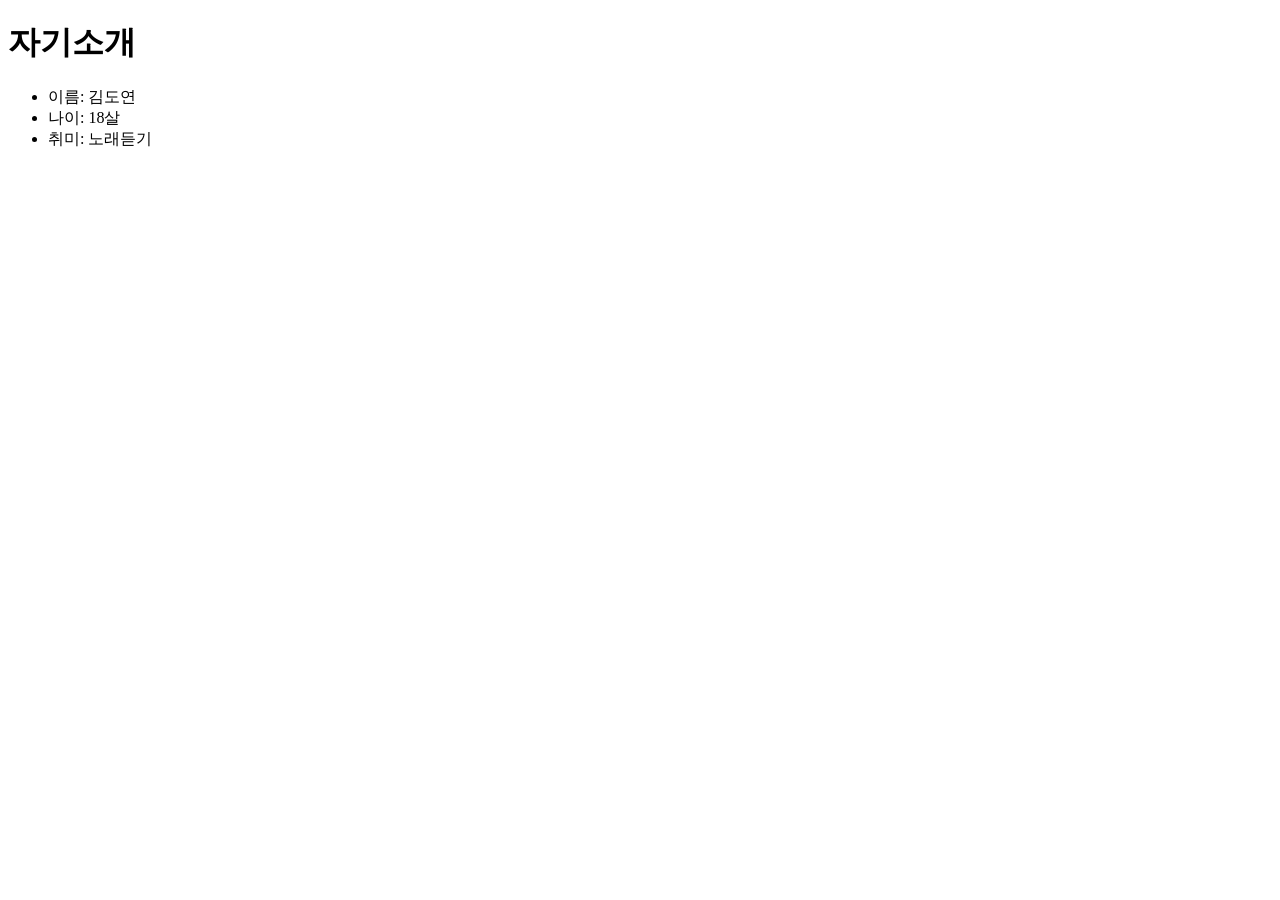
==== index.html @ 9774ab58 "Add files via upload" ====
<!DOCTYPE html>
<html lang="en">
<head>
    <meta charset="UTF-8">
    <meta name="viewport" content="width=device-width, initial-scale=1.0">
    <title>Document</title>
</head>
<body>
    <h1>자기소개</h1>
    <ul>
        <li>이름: 김도연</li>
        <li>나이: 18살</li>
        <li>취미: 노래듣기</li>
    </ul>
</body>
</html>
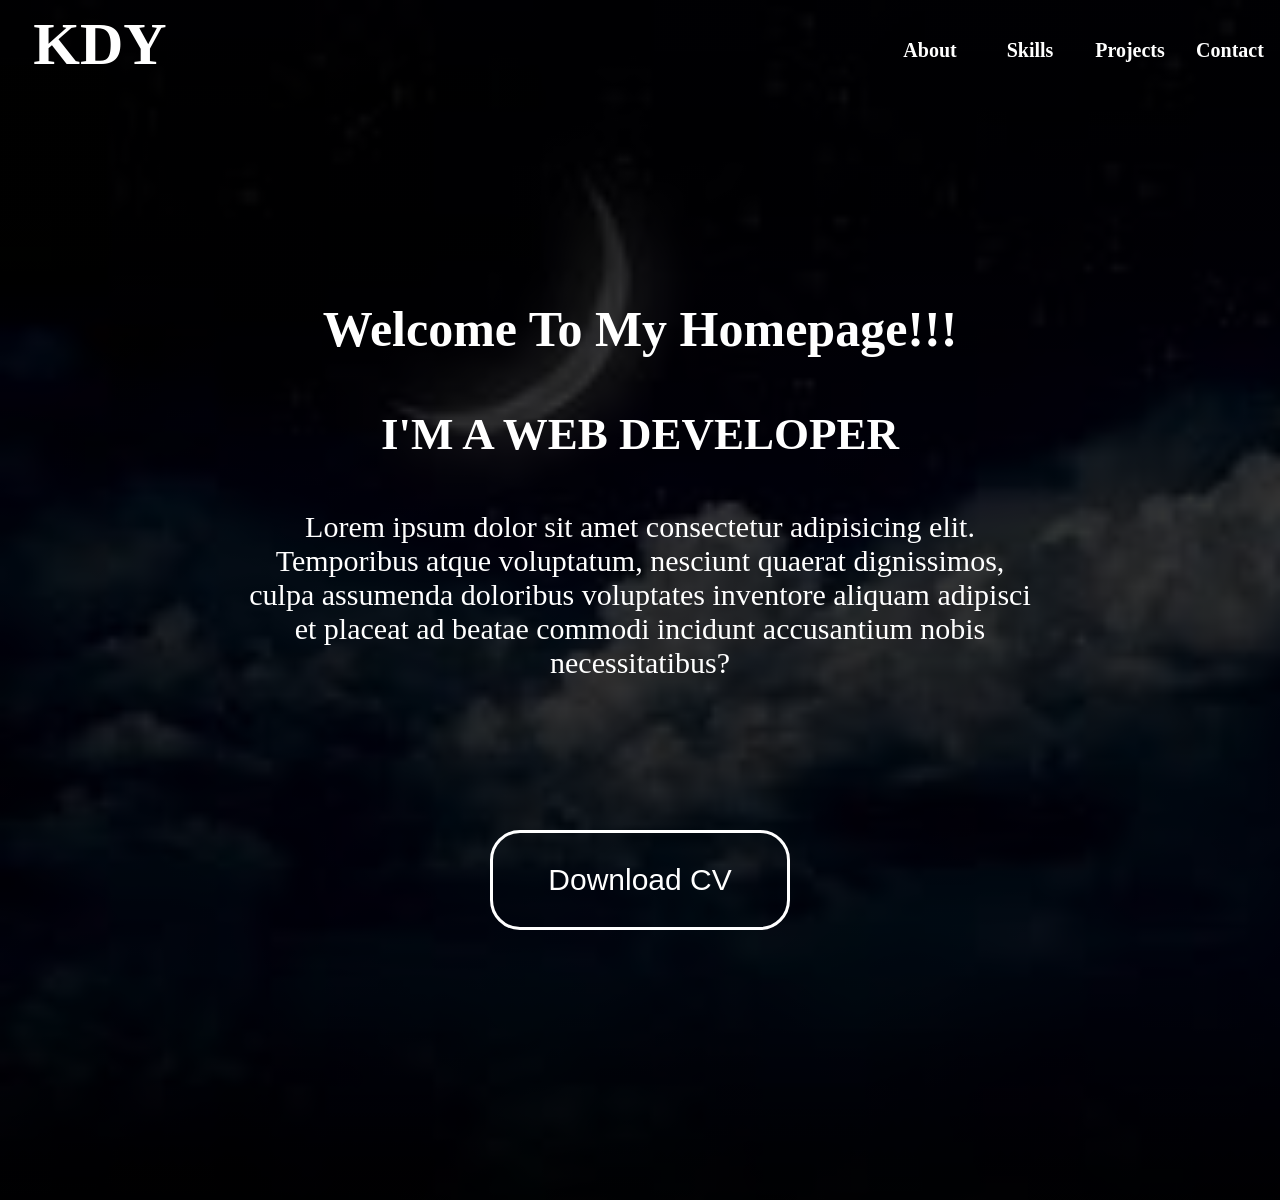
==== commit f47faf8c: "Add files via upload" ====
--- a/index.html
+++ b/index.html
@@ -1,16 +1,37 @@
 <!DOCTYPE html>
 <html lang="en">
+
 <head>
     <meta charset="UTF-8">
     <meta name="viewport" content="width=device-width, initial-scale=1.0">
     <title>Document</title>
+    <link rel="stylesheet" href="style.css">
 </head>
+
 <body>
-    <h1>자기소개</h1>
-    <ul>
-        <li>이름: 김도연</li>
-        <li>나이: 18살</li>
-        <li>취미: 노래듣기</li>
-    </ul>
+    <div class="container">
+        <div class="header">
+            <div class="logo">
+                KDY
+            </div>
+            <ul class="menu">
+                <li><a href="#">About</a></li>
+                <li><a href="#">Skills</a></li>
+                <li><a href="#">Projects</a></li>
+                <li><a href="#">Contact</a></li>
+            </ul>
+        </div>
+        <div class="main">
+            <h1>Welcome To My Homepage!!!</h1>
+            <h2>I'M A WEB DEVELOPER</h2>
+            <p>
+                Lorem ipsum dolor sit amet consectetur adipisicing elit. Temporibus atque voluptatum, nesciunt quaerat
+                dignissimos, culpa assumenda doloribus voluptates inventore aliquam adipisci et placeat ad beatae
+                commodi incidunt accusantium nobis necessitatibus?
+            </p>
+            <button>Download CV</button>
+        </div>
+    </div>
 </body>
+
 </html>
--- a/style.css
+++ b/style.css
@@ -0,0 +1,89 @@
+*{
+    margin: 0;
+    padding: 0;
+    box-sizing: border-box;
+
+}
+a{
+    text-decoration: none;
+    display: block;
+    color: black;
+}
+li{
+    list-style-type: none;
+}
+.container{
+    width: 100%;
+    height: 1200px;
+
+    background: linear-gradient(rgba(0,0,0,0.8),rgba(0,0,0,0.8)),url(bg.jpg) no-repeat;
+    background-size: cover;
+    color: white;
+}
+.header{
+    width: 100%;
+    height: 100px;
+
+    display: flex;
+    justify-content: space-between;
+    align-items: center;
+}
+.logo{
+    width: 200px;
+    height: 80px;
+
+    font-size: 60px;
+    text-align: center;
+    font-weight: bold;
+}
+.menu{
+    width: 400px;
+    height: 100px;
+
+    display: flex;
+    align-items: center;
+}
+.menu li{
+    width: 100px;
+    text-align: center;
+}
+.menu li a{
+    font-size: 20px;
+    font-weight: bold;
+    color: white;
+}
+.main{
+    width: 800px;
+    height: 500px;
+    margin: 0 auto;
+
+    margin-top: 200px;
+    text-align: center;
+}
+.main h1{
+    font-size: 50px;
+    margin-bottom: 50px;
+}
+.main h2{
+    font-size: 45px;
+    margin-bottom: 50px;
+}
+.main p{
+    font-size: 30px;
+    margin-bottom: 150px;
+}
+.main button{
+    font-size: 30px;
+    width: 300px;
+    height: 100px;
+    border-radius: 30px;
+    background-color: transparent;
+    color: white;
+    border: 3px solid white;
+}
+.main button:hover{
+    background-color: white;
+    color: black;
+
+    cursor: pointer;
+}
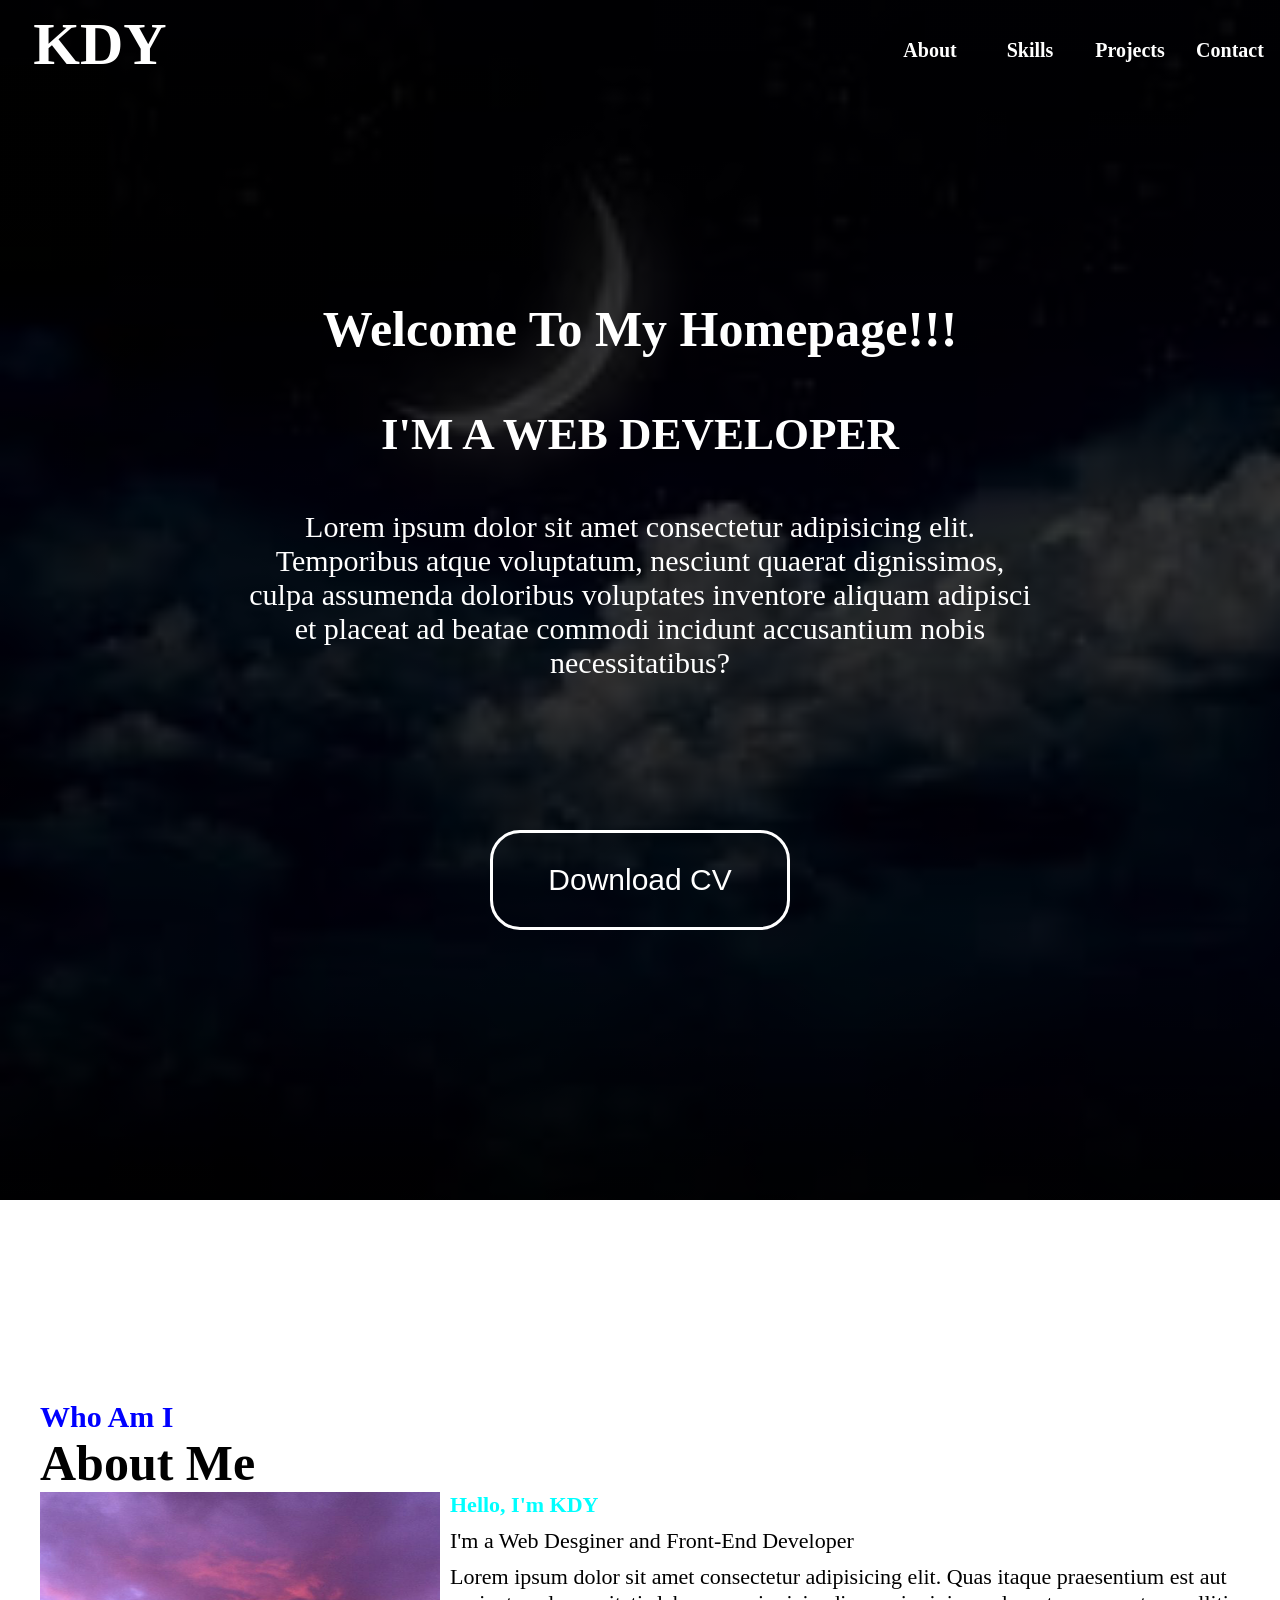
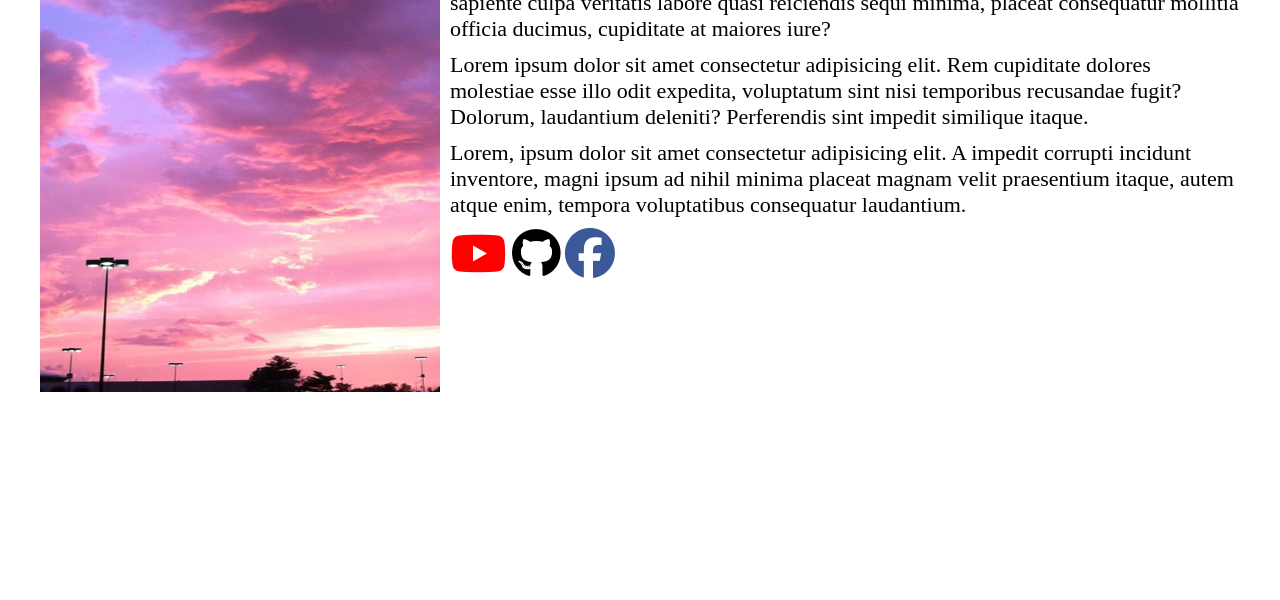
==== commit c5f08d98: "Add files via upload" ====
--- a/index.html
+++ b/index.html
@@ -6,6 +6,7 @@
     <meta name="viewport" content="width=device-width, initial-scale=1.0">
     <title>Document</title>
     <link rel="stylesheet" href="style.css">
+    <link rel="stylesheet" href="https://cdnjs.cloudflare.com/ajax/libs/font-awesome/6.6.0/css/all.min.css" integrity="sha512-Kc323vGBEqzTmouAECnVceyQqyqdsSiqLQISBL29aUW4U/M7pSPA/gEUZQqv1cwx4OnYxTxve5UMg5GT6L4JJg==" crossorigin="anonymous" referrerpolicy="no-referrer" />
 </head>
 
 <body>
@@ -15,7 +16,7 @@
                 KDY
             </div>
             <ul class="menu">
-                <li><a href="#">About</a></li>
+                <li><a href="#about">About</a></li>
                 <li><a href="#">Skills</a></li>
                 <li><a href="#">Projects</a></li>
                 <li><a href="#">Contact</a></li>
@@ -32,6 +33,27 @@
             <button>Download CV</button>
         </div>
     </div>
+
+    <div class="about" id="about">
+        <h2>Who Am I</h2>
+        <h1>About Me</h1>
+        <div class="contents">
+            <div class="left">
+                <img src="about.png" alt="about">
+            </div>
+            <div class="right">
+                <h3>Hello, I'm KDY</h3>
+                <ul>
+                    <li>I'm a Web Desginer and Front-End Developer</li>
+                    <li>Lorem ipsum dolor sit amet consectetur adipisicing elit. Quas itaque praesentium est aut sapiente culpa veritatis labore quasi reiciendis sequi minima, placeat consequatur mollitia officia ducimus, cupiditate at maiores iure?</li>
+                    <li>Lorem ipsum dolor sit amet consectetur adipisicing elit. Rem cupiditate dolores molestiae esse illo odit expedita, voluptatum sint nisi temporibus recusandae fugit? Dolorum, laudantium deleniti? Perferendis sint impedit similique itaque.</li>
+                    <li>Lorem, ipsum dolor sit amet consectetur adipisicing elit. A impedit corrupti incidunt inventore, magni ipsum ad nihil minima placeat magnam velit praesentium itaque, autem atque enim, tempora voluptatibus consequatur laudantium.</li>
+                    <li><i class="fa-brands fa-youtube"></i> <i class="fa-brands fa-github"></i> <i class="fa-brands fa-facebook"></i></li>
+                </ul>
+                
+            </div>
+        </div>
+    </div>
 </body>
 
 </html>
--- a/style.css
+++ b/style.css
@@ -3,6 +3,10 @@
     padding: 0;
     box-sizing: border-box;
 
+    
+}
+html{
+    scroll-behavior: smooth;
 }
 a{
     text-decoration: none;
@@ -86,4 +90,55 @@
     color: black;
 
     cursor: pointer;
+}
+.about{
+    width: 1200px;
+    height: 800px;
+    margin: 0 auto;
+    margin-top: 200px;
+
+}
+.about h2{
+    font-size: 30px;
+    color: blue;
+}
+.about h1{
+    font-size: 50px;
+}
+.about .contents{
+    width: 100%;
+    height: 500px;
+
+    display: flex;
+}
+.about .left{
+    width: 400px;
+    height: 500px;
+}
+.about .right{
+    width: 800px;
+    height: 500px;
+    padding-left: 10px;
+}
+.about img{
+    width: 400px;
+    height: 500px;
+}
+.about .right h3{
+    font-size: 22px;
+    color: aqua;
+}
+.about .right li{
+    font-size: 22px;
+    margin-top: 10px;
+
+}
+.fa-brands{
+    font-size: 50px;
+}
+.fa-youtube{
+    color: red;
+}
+.fa-facebook{
+    color: #3b5998;
 }
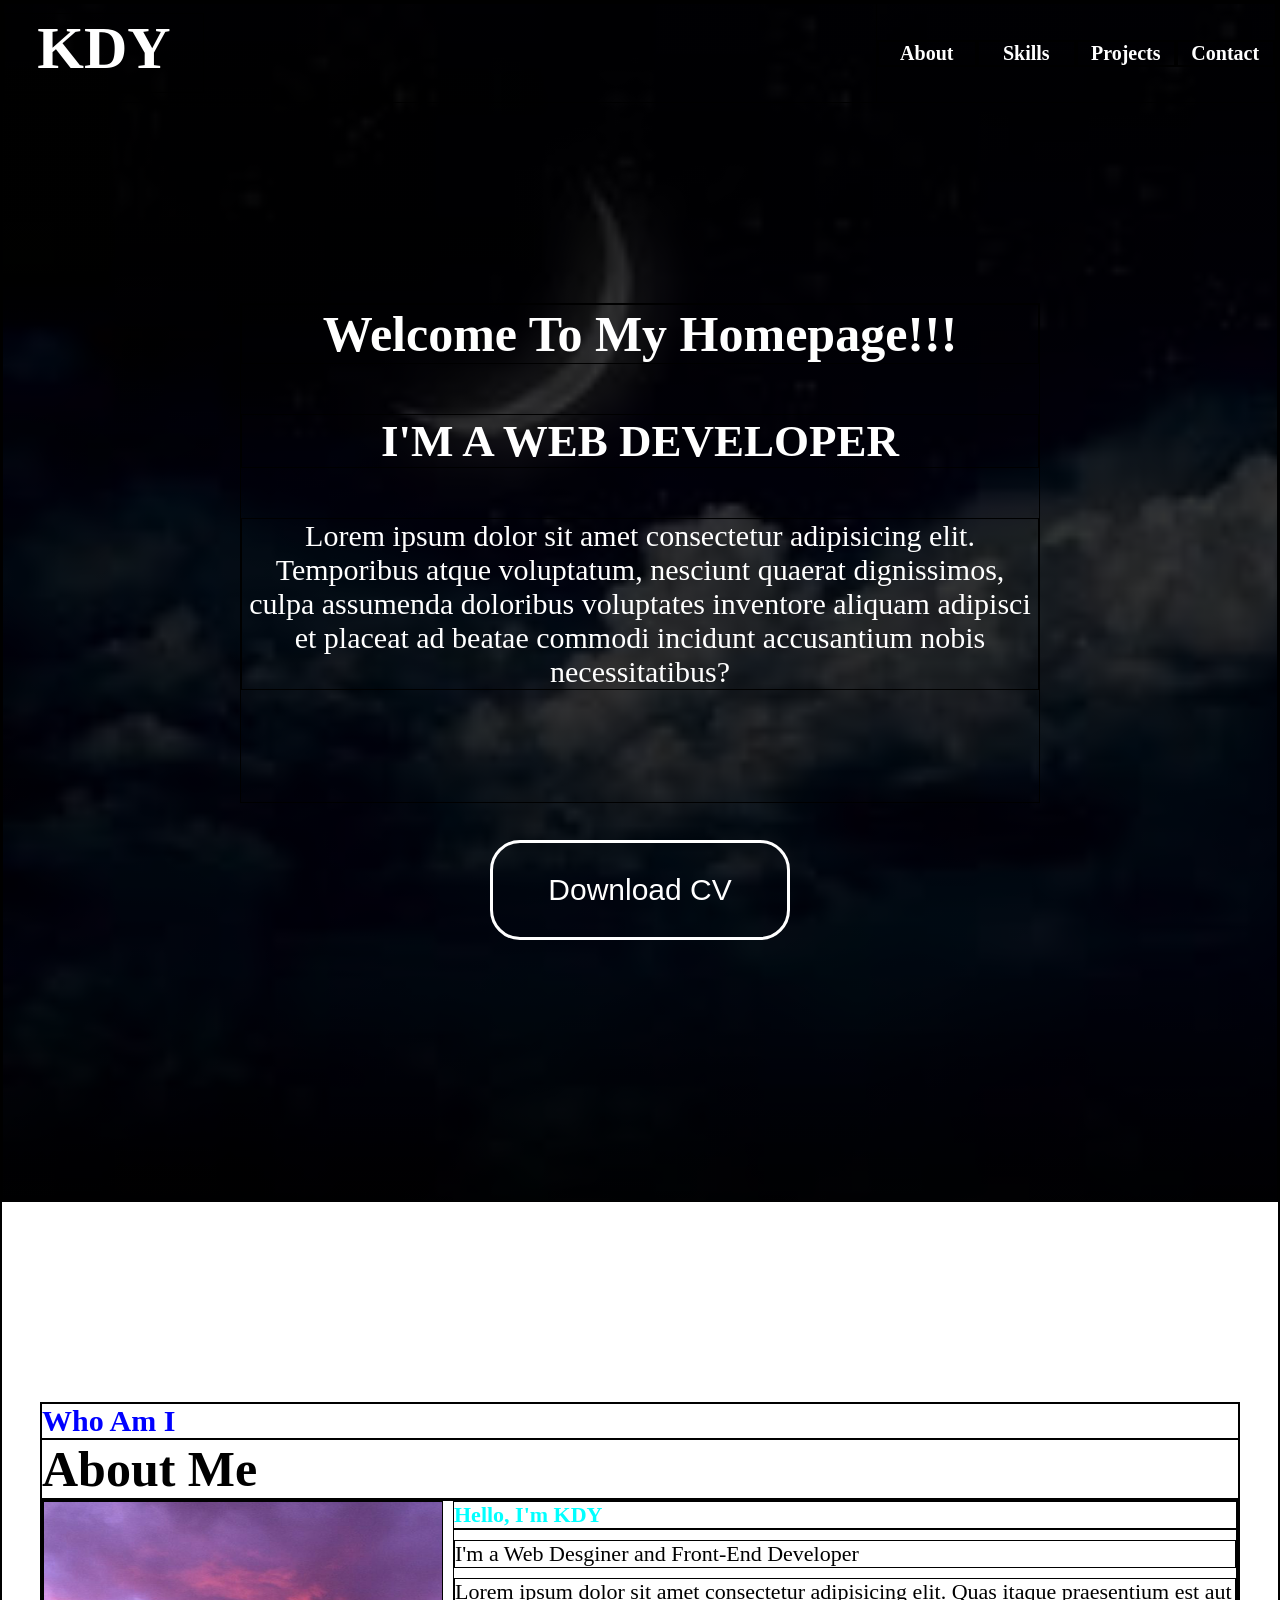
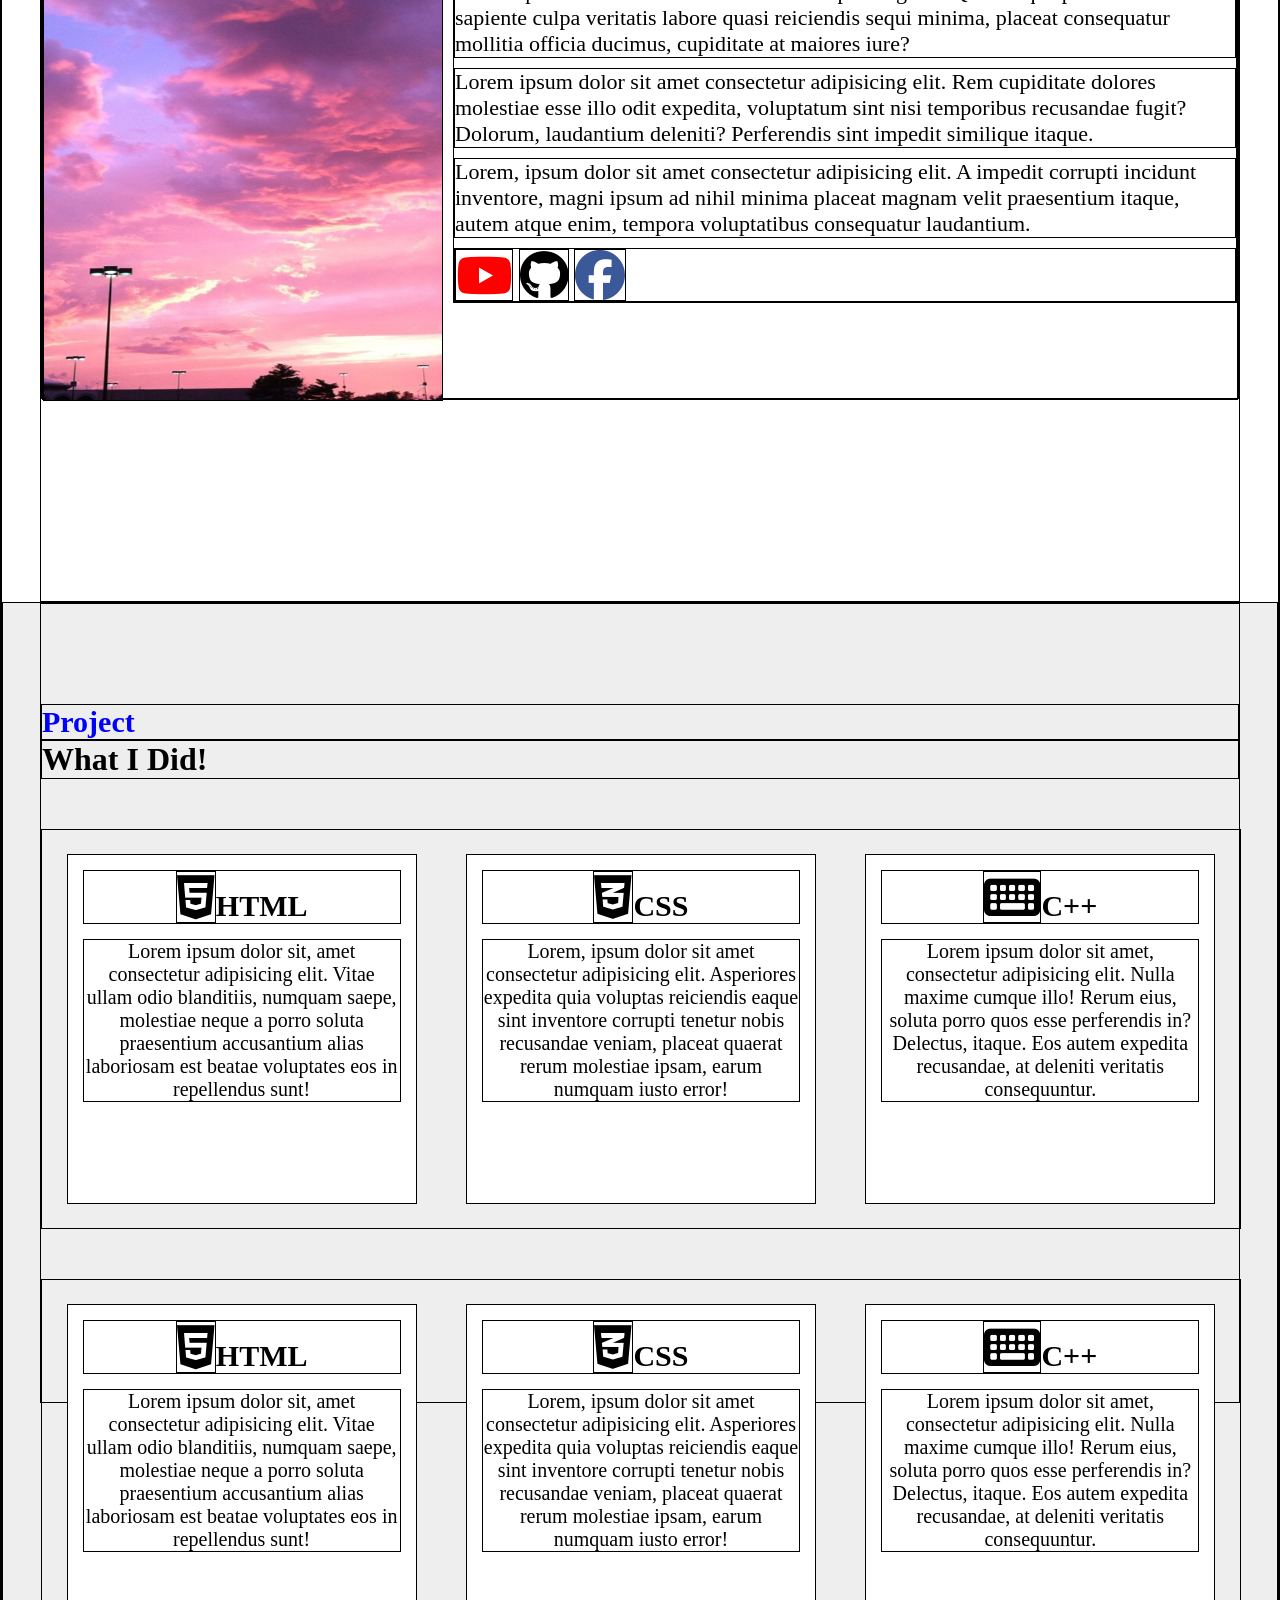
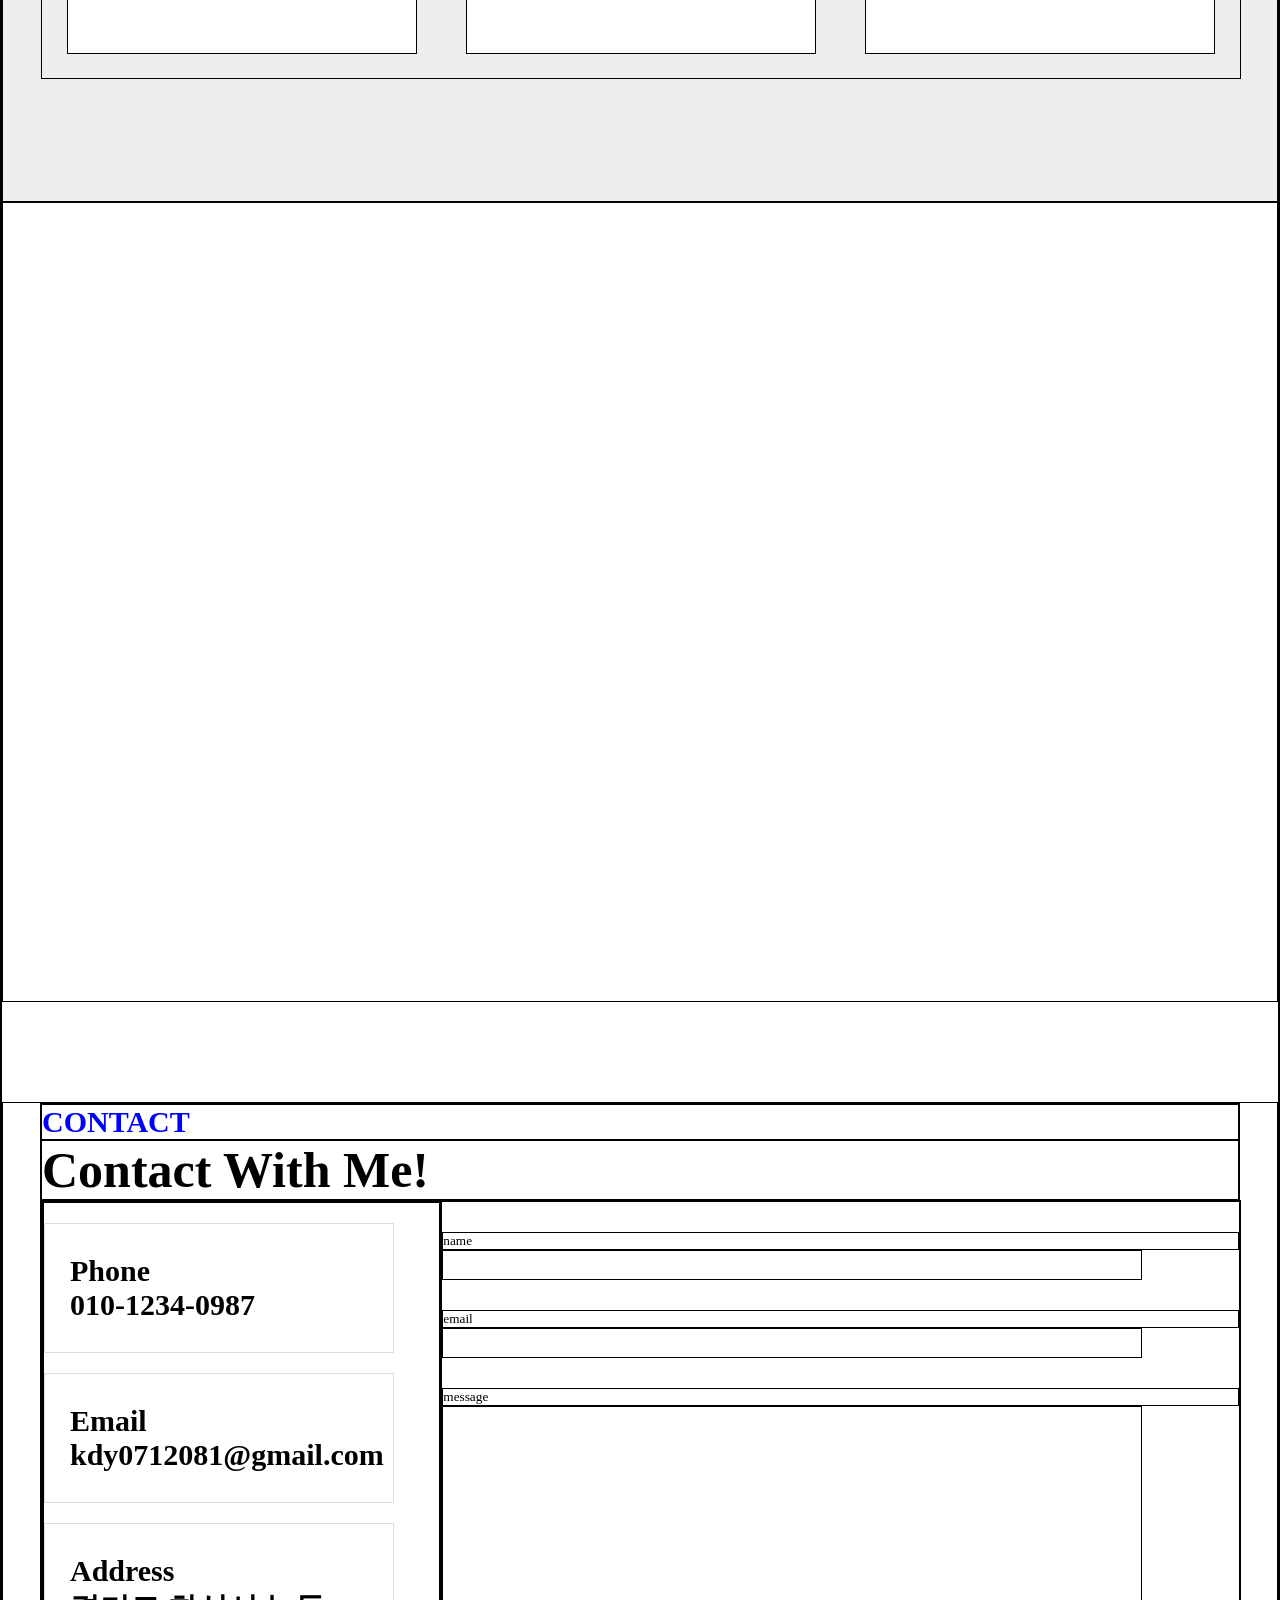
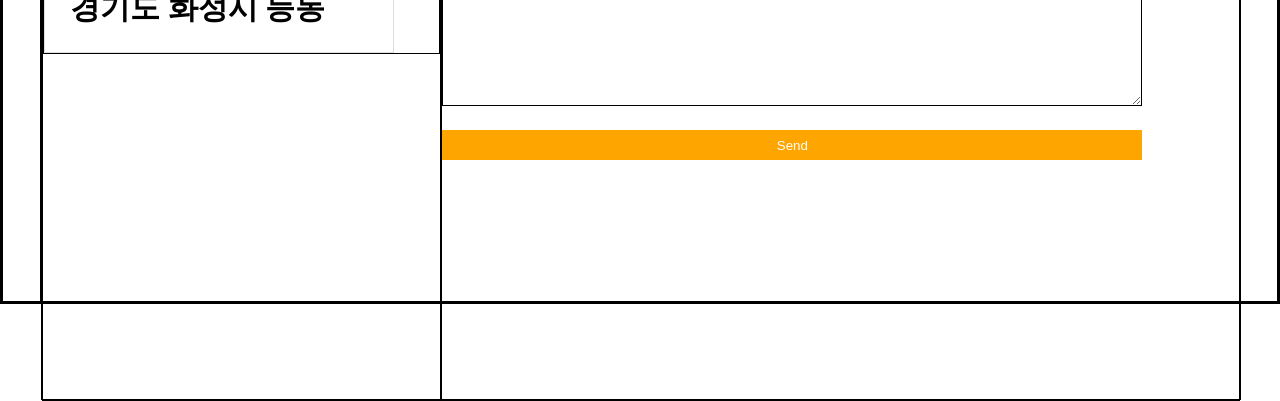
==== commit a3fd24a9: "Add files via upload" ====
--- a/index.html
+++ b/index.html
@@ -17,9 +17,9 @@
             </div>
             <ul class="menu">
                 <li><a href="#about">About</a></li>
-                <li><a href="#">Skills</a></li>
-                <li><a href="#">Projects</a></li>
-                <li><a href="#">Contact</a></li>
+                <li><a href="#skills">Skills</a></li>
+                <li><a href="#projects">Projects</a></li>
+                <li><a href="#contact">Contact</a></li>
             </ul>
         </div>
         <div class="main">
@@ -54,6 +54,72 @@
             </div>
         </div>
     </div>
+
+    <div class="skills projects" id="projects">
+        <div class="skills-inner ">
+            <h2>Project</h2>
+            <h1>What I Did!</h1>
+            <div class="contents">
+                <li>
+                    <h3><i class="fa-brands fa-html5"></i>HTML</h3>
+                    <p>Lorem ipsum dolor sit, amet consectetur adipisicing elit. Vitae ullam odio blanditiis, numquam saepe, molestiae neque a porro soluta praesentium accusantium alias laboriosam est beatae voluptates eos in repellendus sunt!</p>
+
+                </li>
+                <li>
+                    <h3><i class="fa-brands fa-css3-alt"></i>CSS</h3>
+                    <p>Lorem, ipsum dolor sit amet consectetur adipisicing elit. Asperiores expedita quia voluptas reiciendis eaque sint inventore corrupti tenetur nobis recusandae veniam, placeat quaerat rerum molestiae ipsam, earum numquam iusto error!</p>
+                </li>
+                <li>
+                    <h3><i class="fa-solid fa-keyboard"></i>C++</h3>
+                    <p>Lorem ipsum dolor sit amet, consectetur adipisicing elit. Nulla maxime cumque illo! Rerum eius, soluta porro quos esse perferendis in? Delectus, itaque. Eos autem expedita recusandae, at deleniti veritatis consequuntur.</p>
+                </li>
+            </div>
+            <div class="contents">
+                <li>
+                    <h3><i class="fa-brands fa-html5"></i>HTML</h3>
+                    <p>Lorem ipsum dolor sit, amet consectetur adipisicing elit. Vitae ullam odio blanditiis, numquam saepe, molestiae neque a porro soluta praesentium accusantium alias laboriosam est beatae voluptates eos in repellendus sunt!</p>
+
+                </li>
+                <li>
+                    <h3><i class="fa-brands fa-css3-alt"></i>CSS</h3>
+                    <p>Lorem, ipsum dolor sit amet consectetur adipisicing elit. Asperiores expedita quia voluptas reiciendis eaque sint inventore corrupti tenetur nobis recusandae veniam, placeat quaerat rerum molestiae ipsam, earum numquam iusto error!</p>
+                </li>
+                <li>
+                    <h3><i class="fa-solid fa-keyboard"></i>C++</h3>
+                    <p>Lorem ipsum dolor sit amet, consectetur adipisicing elit. Nulla maxime cumque illo! Rerum eius, soluta porro quos esse perferendis in? Delectus, itaque. Eos autem expedita recusandae, at deleniti veritatis consequuntur.</p>
+                </li>
+            </div>
+        </div>
+    </div>
+    <div class="bg">
+        
+    </div>
+
+    <div class="contact" id="contact">
+        <div class="contact-inner">
+            <h2>CONTACT</h2>
+            <h1>Contact With Me!</h1>
+            <div class="contents">
+                <div class="left">
+                    <ul class="info">
+                        <li>Phone <br> 010-1234-0987</li>
+                        <li>Email <br> kdy0712081@gmail.com</li>
+                        <li>Address <br> 경기도 화성시 능동</li>
+                    </ul>
+                </div>
+                <div class="right">
+                    <h5>name</h5>
+                    <input type="text">
+                    <h5>email</h5>
+                    <input type="text">
+                    <h5>message</h5>
+                    <textarea name="" id=""></textarea>
+                    <br>
+                    <button>Send</button>
+                </div>
+            </div>
+        </div>
+    </div>
 </body>
 
 </html>
--- a/style.css
+++ b/style.css
@@ -3,7 +3,7 @@
     padding: 0;
     box-sizing: border-box;
 
-    
+    border: 1px solid black;
 }
 html{
     scroll-behavior: smooth;
@@ -141,4 +141,140 @@
 }
 .fa-facebook{
     color: #3b5998;
+}
+.skills{
+    width: 100%;
+    height: 800px;
+    background-color: #eee;
+}
+.skills-inner{
+    width: 1200px;
+    height: 800px;
+    margin: 0 auto; 
+
+    padding-top: 100px;
+}
+.skills h2{
+    font-size: 30px;
+    color: blue;
+}
+.skill2 h1{
+    font-size: 50px;
+}
+.skills .contents{
+    width: 1200px;
+    height: 400px;
+
+    display: flex;
+    justify-content: space-around;
+    align-items: center;
+
+    margin-top: 50px;
+}
+.skills .contents li{
+    width: 350px;
+    height: 350px;
+    background-color: white;
+
+    padding: 15px;
+    font-size: 20px;
+    text-align: center;
+
+    transition: 0.3s;
+}
+.skills h3{
+    font-size: 30px;
+    margin-bottom: 15px;
+}
+.fa-keyboard{
+    font-size: 50px;
+}
+.skills li:hover{
+    background-color: green;
+    color: white;
+
+    transform: scale(1.1);
+}
+.bg{
+    border: 1px solid black; width: 100%;
+    height: 800px;
+    background: url(dkd.jpg) no-repeat;
+    background-size: cover;
+    background-attachment: fixed;
+}
+.projects{
+    height: 1200px;
+}
+.contact{
+    width: 100%;
+    height: 800px;
+    
+    margin-top: 100px;
+}
+.contact-inner{
+    width: 1200px;
+    height: 800px;
+    margin: 0 auto;
+}
+.contact h2{
+    font-size: 30px;
+    color: blue;
+}
+
+.contact h1{
+    font-size: 50px;
+}
+
+.contact .contents{
+    width: 1200px;
+    height: 800px;
+
+    display: flex;
+}
+
+.contact .contents .left{
+    width: 400px;
+    height: 800px;   
+}
+
+.contact .contents .right{
+    width: 800px;
+    height: 800px;
+}
+.info{
+    
+}
+.info li{
+    width: 350px;
+    height: 130px;
+
+    font-size: 30px;
+
+    border: 1px solid #ddd;
+    margin-top: 20px;
+    font-weight: bold;
+    padding-left: 25px;
+    padding-top: 30px;
+}
+.contact .right h5{
+    font-weight: normal;
+
+    margin-top: 30px;
+}
+.contact .right input{
+    width: 700px;
+    height: 30px;
+}
+.contact .right textarea{
+    width: 700px;
+    height: 300px;
+}
+.contact .right button{
+    width: 700px;
+    height: 30px;
+    background-color: orange;
+    color: white;
+
+    margin-top: 20px;
+    border: none;
 }
